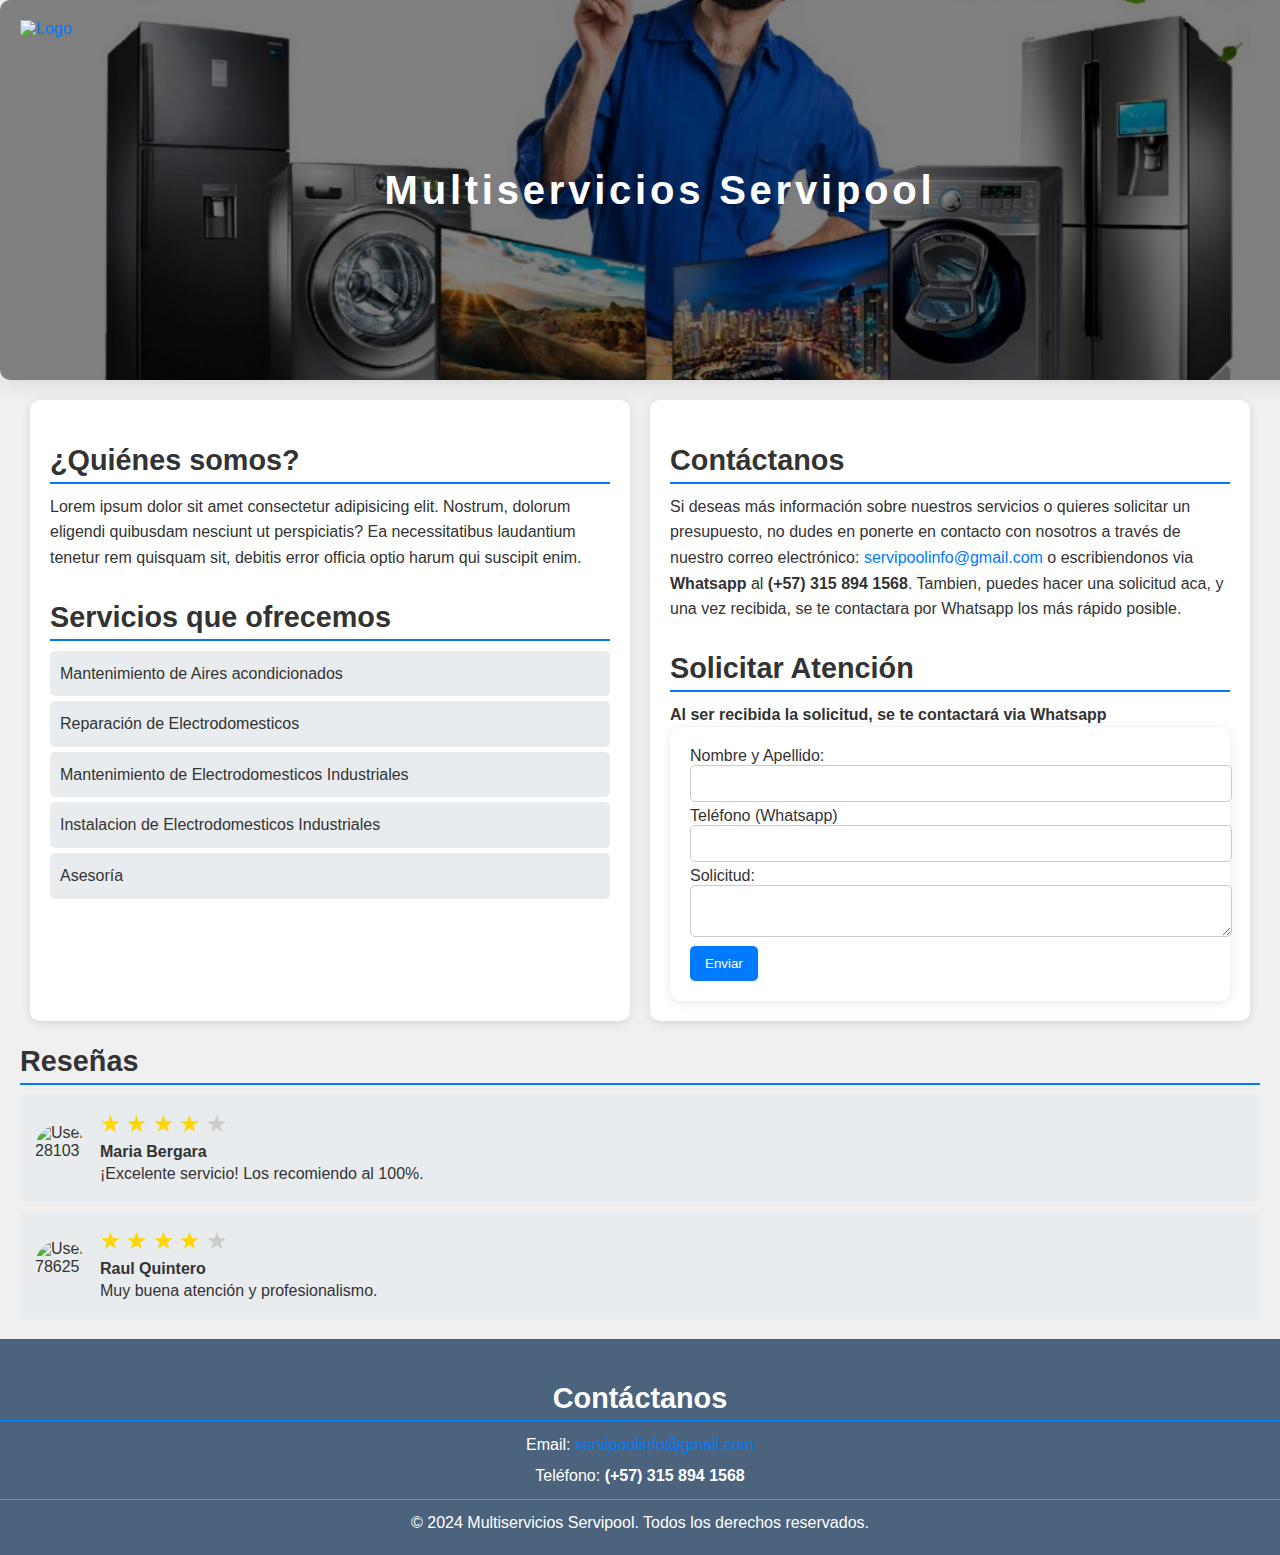
==== index.html @ 105e5930 "Update index.html" ====
<!DOCTYPE html>
<html lang="es">
<head>
    <meta charset="UTF-8">
    <meta name="viewport" content="width=device-width, initial-scale=1.0">
    <link rel="stylesheet" href="style.css">
    <link rel="icon" href="img/favicon.ico" type="image/x-icon">
    <title>Multiservicios Servipool</title>
</head>
<body>
    <div class="container">
        <a href="index.html">
            <img src="img/favicon.ico" alt="Logo" class="logo"> <!-- Logo envuelto en un enlace -->
        </a>
        <h1 id="h1">Multiservicios Servipool</h1>
    </div>

    <div class="content-container">
        <div class="left-column">
            <section class="info-section">
                <h2>¿Quiénes somos?</h2>
                <p>Lorem ipsum dolor sit amet consectetur adipisicing elit. Nostrum, dolorum eligendi quibusdam nesciunt ut perspiciatis? Ea necessitatibus laudantium tenetur rem quisquam sit, debitis error officia optio harum qui suscipit enim.</p>
            </section>

            <section class="services-section">
                <h2>Servicios que ofrecemos</h2>
                <ul>
                    <li>Mantenimiento de Aires acondicionados</li>
                    <li>Reparación de Electrodomesticos</li>
                    <li>Mantenimiento de Electrodomesticos Industriales</li>
                    <li>Instalacion de Electrodomesticos Industriales</li>
                    <li>Asesoría</li>
                </ul>
            </section>
        </div>
        
        <div class="right-column">
            <section class="contact-section">
                <h2>Contáctanos</h2>
                <p>Si deseas más información sobre nuestros servicios o quieres solicitar un presupuesto, no dudes en ponerte en contacto con nosotros a través de nuestro correo electrónico: <a href="mailto:servipoolinfo@gmail.com">servipoolinfo@gmail.com</a> o escribiendonos via <strong>Whatsapp</strong> al <strong>(+57) 315 894 1568</strong>. Tambien, puedes hacer una solicitud aca, y una vez recibida, se te contactara por Whatsapp los más rápido posible.</p>
            </section>
            <section class="contact-form-section">
                <h2>Solicitar Atención</h2>
                <p><strong>Al ser recibida la solicitud, se te contactará via Whatsapp</strong></p>
                <form
                action="https://formsubmit.co/servipoolinfo@gmail.com"
                method="POST"
              >
                <label>
                  Nombre y Apellido:
                  <input type="text" name="nombre" required>
                </label>
                <label>
                  Teléfono (Whatsapp)
                  <input type="text" name="numero" required></input>
                </label>
                <label>
                     Solicitud:
                    <textarea type="text" name="soliciud" required></textarea>
                  </label>
                <!-- your other form fields go here -->
                <button type="submit">Enviar</button>
                    <input type="hidden" name="_next" value="https://servipool.github.io/.com/">
                    <input type="hidden" name="_captcha" value="false">
              </form>
            </section>
        </div>

    </div>
    <div class="reviews-container">
        <h2>Reseñas</h2>
        <div class="review-item">
            <img src="img/user1.jpg" alt="User 28103" class="review-profile">
            <div class="review-text">
                <div class="review-rating">
                    <span class="star selected">★</span>
                    <span class="star selected">★</span>
                    <span class="star selected">★</span>
                    <span class="star selected">★</span>
                    <span class="star">★</span>
                </div>
                <strong>Maria Bergara</strong>
                <p>¡Excelente servicio! Los recomiendo al 100%.</p>
            </div>
        </div>
        <div class="review-item">
            <img src="img/user2.jpg" alt="User 78625" class="review-profile">
            <div class="review-text">
                <div class="review-rating">
                    <span class="star selected">★</span>
                    <span class="star selected">★</span>
                    <span class="star selected">★</span>
                    <span class="star selected">★</span>
                    <span class="star">★</span>
                </div>
                <strong>Raul Quintero</strong>
                <p>Muy buena atención y profesionalismo.</p>
            </div>
        </div>
        <!-- Agrega más reseñas aquí -->
    </div>
    <footer class="footer">
        <div class="footer-content">
            <h2 id="title_footer">Contáctanos</h2>
            <p>Email: <a href="mailto:servipoolinfo@gmail.com">servipoolinfo@gmail.com</a></p>
            <p>Teléfono: <strong>(+57) 315 894 1568</strong></p>
            <div class="social-links">
<!--            <a href="#" target="_blank">Facebook</a> 
                <a href="#" target="_blank">Twitter</a>
                <a href="#" target="_blank">Instagram</a> -->
            </div>
        </div>
        <div class="footer-bottom">
            <p>&copy; 2024 Multiservicios Servipool. Todos los derechos reservados.</p>
        </div>
    </footer>
    <script src="script.js"></script>
</body>
</html>
---- style.css ----
body {
    font-family: Verdana, Geneva, Tahoma, sans-serif;
    margin: 0; /* Elimina el margen por defecto del body */
    background-color: #f0f0f0; /* Color de fondo suave para el cuerpo */
    color: #333; /* Color de texto general */
}

.container {
    position: relative; /* Necesario para el pseudo-elemento */
    width: 100%; /* Hace que el contenedor ocupe el 100% del ancho de la pantalla */
    padding: 40px 20px; /* Aumenta el espaciado interno superior e inferior */
    display: flex; /* Usar flexbox para centrar el contenido */
    justify-content: center; /* Centra horizontalmente */
    align-items: center; /* Centra verticalmente */
    border-radius: 10px; /* Bordes redondeados (opcional) */
    overflow: hidden; /* Para evitar que el pseudo-elemento sobresalga */
    min-height: 300px; /* Altura mínima para el contenedor */
    box-shadow: 0 4px 20px rgba(0, 0, 0, 0.1); /* Sombra sutil para el contenedor */
}

.container::before {
    content: ''; /* Necesario para mostrar el pseudo-elemento */
    position: absolute; /* Posiciona el pseudo-elemento sobre el contenedor */
    top: 0;
    left: 0;
    right: 0;
    bottom: 0;
    background-image: url('img/wallpaper.png'); /* Ruta a tu imagen de fondo */
    background-size: cover; /* Ajusta la imagen para cubrir el contenedor */
    background-position: center; /* Centra la imagen */
    z-index: 1; /* Asegura que esté detrás del texto */
}

.container::after {
    content: ''; /* Necesario para mostrar el pseudo-elemento */
    position: absolute; /* Posiciona el pseudo-elemento sobre el contenedor */
    top: 0;
    left: 0;
    right: 0;
    bottom: 0;
    background-color: rgba(0, 0, 0, 0.5); /* Fondo negro semitransparente */
    z-index: 2; /* Asegura que esté encima de la imagen de fondo */
}

#h1 {
    color: #ffffff; /* Cambia el color del texto para que contraste con el fondo */
    letter-spacing: 0.1cm;
    text-align: center;
    position: relative; /* Asegura que el texto esté por encima de los pseudo-elementos */
    z-index: 3; /* Asegura que el texto esté encima de la superposición */
    font-size: 2.5rem; /* Tamaño de fuente por defecto */
}

/* Media Queries para hacer el diseño responsive */
@media (max-width: 768px) {
    #h1 {
        font-size: 2rem; /* Tamaño de fuente más pequeño para pantallas medianas */
    }
}

@media (max-width: 480px) {
    #h1 {
        font-size: 1.5rem; /* Tamaño de fuente aún más pequeño para pantallas pequeñas */
    }
}

/* ====================================== Contenido ============================= */

.content-container {
    display: flex; /* Usar flexbox para crear dos columnas */
    justify-content: space-between; /* Espacio entre las columnas */
    margin: 20px; /* Margen alrededor del contenedor */
}

.left-column, .right-column {
    flex: 1; /* Cada columna ocupa el mismo espacio */
    padding: 20px; /* Espaciado interno */
    background-color: #ffffff; /* Color de fondo blanco para las columnas */
    border-radius: 10px; /* Bordes redondeados */
    box-shadow: 0 2px 10px rgba(0, 0, 0, 0.1); /* Sombra sutil para las columnas */
    margin: 0 10px; /* Margen entre las columnas */
}

.info-section, .services-section, .contact-section {
    margin-bottom: 30px; /* Espaciado entre secciones */
}

h2 {
    color: #333; /* Color del encabezado de las secciones */
    font-size: 1.8rem; /* Tamaño de fuente para los encabezados */
    margin-bottom: 10px; /* Espaciado inferior para los encabezados */
    border-bottom: 2px solid #007BFF; /* Línea inferior para un toque moderno */
    padding-bottom: 5px; /* Espaciado inferior dentro del encabezado */
}

p, ul {
    line-height: 1.6; /* Mejora la legibilidad del texto */
    margin: 0; /* Elimina márgenes por defecto */
}

ul {
    list-style-type: none; /* Elimina los puntos de la lista */
    padding: 0; /* Elimina el padding por defecto */
}

ul li {
    background: #e9ecef; /* Color de fondo suave para los elementos de la lista */
    margin: 5px 0; /* Espaciado entre los elementos de la lista */
    padding: 10px; /* Espaciado interno para los elementos de la lista */
    border-radius: 5px; /* Bordes redondeados para los elementos de la lista */
    transition: background 0.3s; /* Transición suave para el hover */
}

ul li:hover {
    background: #007BFF; /* Color de fondo al pasar el mouse */
    color: #ffffff; /* Cambia el color del texto al pasar el mouse */
}

a {
    color: #007BFF; /* Color del enlace */
    text-decoration: none; /* Elimina el subrayado */
}

a:hover {
    text-decoration: underline; /* Subrayado al pasar el mouse */
}

/* ==================== FOOTER ============================== */

.footer {
    background-color: #4c637e; /* Color de fondo llamativo */
    color: #ffffff; /* Color de texto blanco */
    padding: 20px 0; /* Espaciado interno */
    text-align: center; /* Centra el texto */
    margin-top: 20px; /* Margen superior para separación */
}

#title_footer {
    color: #ffffff;
}

.footer-content {
    margin-bottom: 10px; /* Margen inferior para separación */
}

.footer-content h2 {
    margin-bottom: 10px; /* Espaciado inferior para el encabezado */
}

.footer-content p {
    margin: 5px 0; /* Espaciado entre párrafos */
}

.social-links {
    margin-top: 10px; /* Margen superior para separación */
}

.social-links a {
    color: #ffffff; /* Color de los enlaces */
    margin: 0 10px; /* Espaciado entre enlaces */
    text-decoration: none; /* Elimina el subrayado */
    transition: color 0.3s; /* Transición suave para el hover */
}

.social-links a:hover {
    color: #FFD700; /* Color dorado al pasar el mouse */
}

.footer-bottom {
    border-top: 1px solid rgba(255, 255, 255, 0.3); /* Línea superior para separación */
    padding-top: 10px; /* Espaciado superior */
}

/* ============== REseñas =============*/

.reviews-container {
    margin: 20px; /* Margen alrededor del contenedor de reseñas */
}

.review-item {
    display: flex; /* Para alinear foto y texto */
    align-items: center; /* Centra verticalmente */
    background: #e9ecef; /* Color de fondo suave para las reseñas */
    margin: 10px 0; /* Espaciado entre reseñas */
    padding: 15px; /* Espaciado interno */
    border-radius: 5px; /* Bordes redondeados */
}

.review-profile {
    border-radius: 50%; /* Hacer la imagen circular */
    width: 50px; /* Ancho de la imagen */
    height: 50px; /* Alto de la imagen */
    margin-right: 15px; /* Espacio entre la imagen y el texto */
}

.review-rating {
    margin-bottom: 5px; /* Margen inferior para separación */
}

.star {
    font-size: 1.5rem; /* Tamaño de las estrellas */
    color: #ccc; /* Color por defecto de las estrellas */
}

.star.selected {
    color: #FFD700; /* Color dorado para las estrellas seleccionadas */
}

/* ================= LOGO =================*/

.logo {
    max-width: 60px; /* Ajusta el tamaño máximo del logo */
    height: auto; /* Mantiene la proporción del logo */
    position: absolute; /* Permite posicionar el logo en la parte superior izquierda */
    top: 20px; /* Espaciado desde la parte superior */
    left: 20px; /* Espaciado desde la izquierda */
    z-index: 4; /* Asegura que el logo esté por encima de otros elementos */
}

/*===================== FORM ===================*/

.contact-form-section {
    margin-top: 30px; /* Espacio superior para separación */
}

.contact-form-section h2 {
    color: #333; /* Color del encabezado */
    font-size: 1.8rem; /* Tamaño de fuente */
    margin-bottom: 10px; /* Espaciado inferior */
}

form {
    background-color: #ffffff; /* Fondo blanco para el formulario */
    padding: 20px; /* Espaciado interno */
    border-radius: 10px; /* Bordes redondeados */
    box-shadow: 0 2px 10px rgba(0, 0, 0, 0.1); /* Sombra sutil */
}

form div {
    margin-bottom: 15px; /* Espaciado entre campos */
}

label {
    display: block; /* Hace que las etiquetas ocupen todo el ancho */
    margin-bottom: 5px; /* Espaciado inferior para las etiquetas */
}

input[type="text"],
input[type="tel"],
textarea {
    width: 100%; /* Hace que los campos ocupen todo el ancho */
    padding: 10px; /* Espaciado interno */
    border: 1px solid #ccc; /* Borde suave */
    border-radius: 5px; /* Bordes redondeados */
}

button {
    background-color: #007BFF; /* Color de fondo del botón */
    color: white; /* Color del texto del botón */
    padding: 10px 15px; /* Espaciado interno del botón */
    border: none; /* Sin borde */
    border-radius: 5px; /* Bordes redondeados */
    cursor: pointer; /* Cambia el cursor al pasar el mouse */
}

button:hover {
    background-color: #0056b3; /* Color más oscuro al pasar el mouse */
}
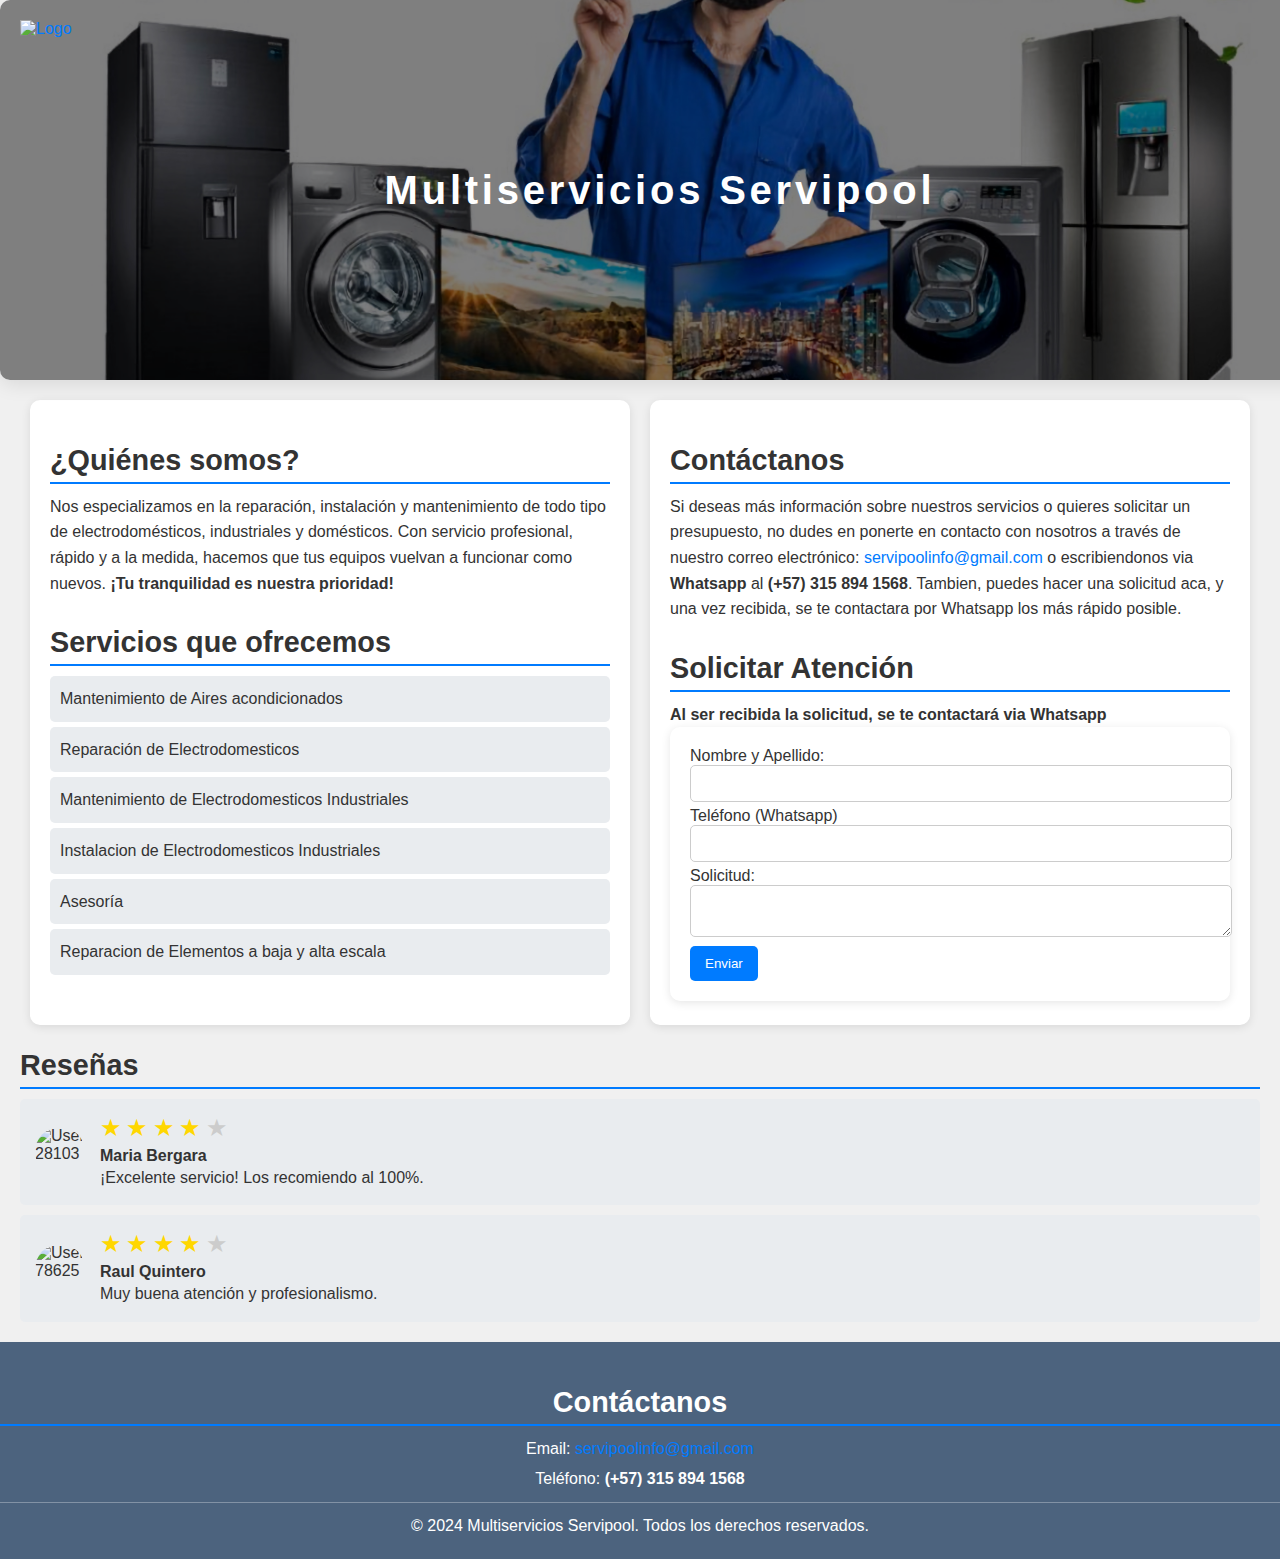
==== commit 984b48e1: "Update index.html" ====
--- a/index.html
+++ b/index.html
@@ -19,7 +19,7 @@
         <div class="left-column">
             <section class="info-section">
                 <h2>¿Quiénes somos?</h2>
-                <p>Lorem ipsum dolor sit amet consectetur adipisicing elit. Nostrum, dolorum eligendi quibusdam nesciunt ut perspiciatis? Ea necessitatibus laudantium tenetur rem quisquam sit, debitis error officia optio harum qui suscipit enim.</p>
+                <p>Nos especializamos en la reparación, instalación y mantenimiento de todo tipo de electrodomésticos, industriales y domésticos. Con servicio profesional, rápido y a la medida, hacemos que tus equipos vuelvan a funcionar como nuevos. <strong>¡Tu tranquilidad es nuestra prioridad!</strong></p>
             </section>
 
             <section class="services-section">
@@ -30,6 +30,7 @@
                     <li>Mantenimiento de Electrodomesticos Industriales</li>
                     <li>Instalacion de Electrodomesticos Industriales</li>
                     <li>Asesoría</li>
+                    <li>Reparacion de Elementos a baja y alta escala</li>
                 </ul>
             </section>
         </div>
@@ -60,8 +61,8 @@
                   </label>
                 <!-- your other form fields go here -->
                 <button type="submit">Enviar</button>
-                    <input type="hidden" name="_next" value="https://servipool.github.io/.com/">
-                    <input type="hidden" name="_captcha" value="false">
+                <input type="hidden" name="_next" value="https://servipool.github.io/.com/">
+                <input type="hidden" name="_captcha" value="false">
               </form>
             </section>
         </div>
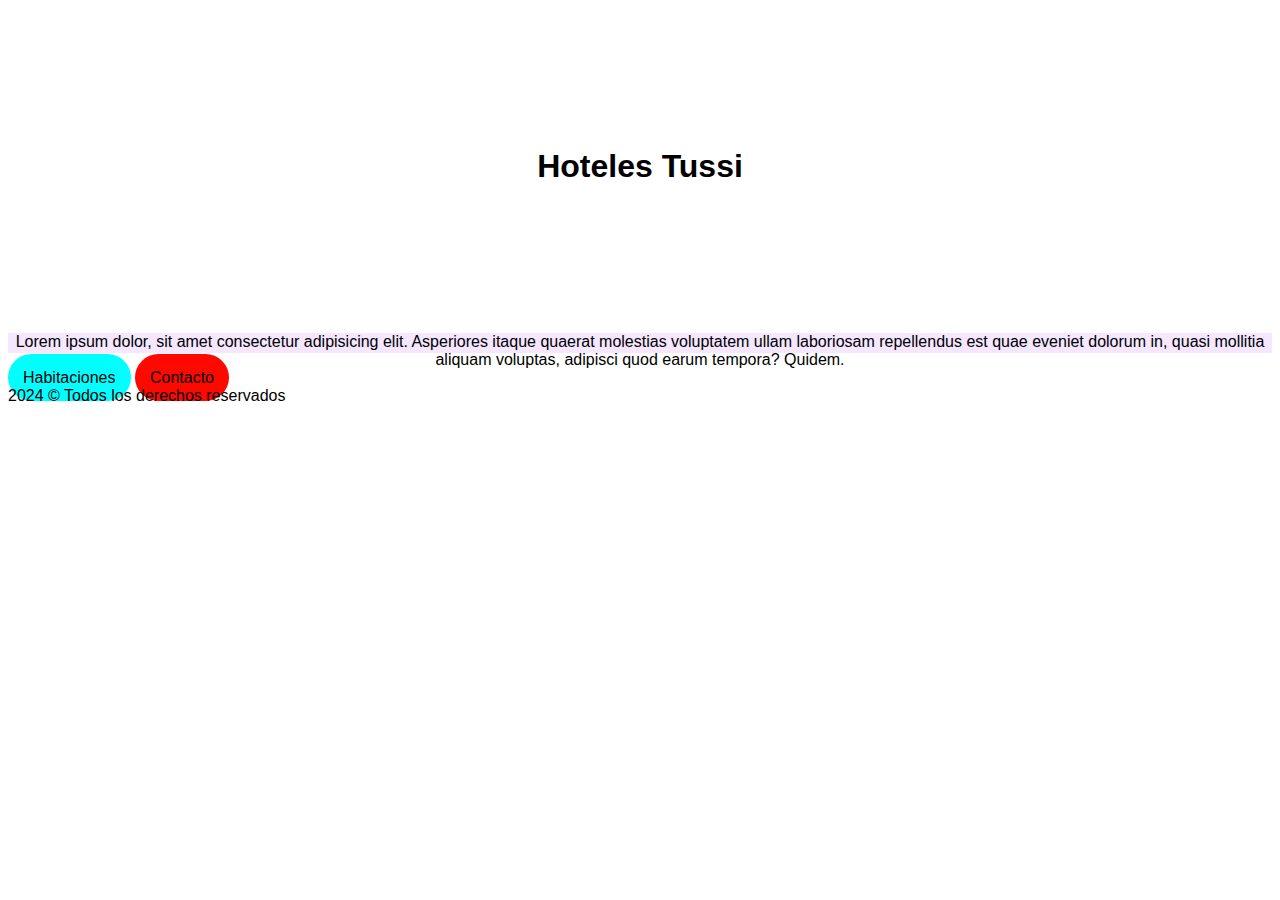
==== commit 0610cc23: "Add files via upload" ====
--- a/index.html
+++ b/index.html
@@ -3,118 +3,13 @@
 <head>
     <meta charset="UTF-8">
     <meta name="viewport" content="width=device-width, initial-scale=1.0">
-    <link rel="stylesheet" href="style.css">
-    <link rel="icon" href="img/favicon.ico" type="image/x-icon">
-    <title>Multiservicios Servipool</title>
+    <link rel="stylesheet" href="sytyles.css"">
+    <title>Hoteles Tussi</title>
 </head>
 <body>
-    <div class="container">
-        <a href="index.html">
-            <img src="img/favicon.ico" alt="Logo" class="logo"> <!-- Logo envuelto en un enlace -->
-        </a>
-        <h1 id="h1">Multiservicios Servipool</h1>
-    </div>
-
-    <div class="content-container">
-        <div class="left-column">
-            <section class="info-section">
-                <h2>¿Quiénes somos?</h2>
-                <p>Nos especializamos en la reparación, instalación y mantenimiento de todo tipo de electrodomésticos, industriales y domésticos. Con servicio profesional, rápido y a la medida, hacemos que tus equipos vuelvan a funcionar como nuevos. <strong>¡Tu tranquilidad es nuestra prioridad!</strong></p>
-            </section>
-
-            <section class="services-section">
-                <h2>Servicios que ofrecemos</h2>
-                <ul>
-                    <li>Mantenimiento de Aires acondicionados</li>
-                    <li>Reparación de Electrodomesticos</li>
-                    <li>Mantenimiento de Electrodomesticos Industriales</li>
-                    <li>Instalacion de Electrodomesticos Industriales</li>
-                    <li>Asesoría</li>
-                    <li>Reparacion de Elementos a baja y alta escala</li>
-                </ul>
-            </section>
-        </div>
-        
-        <div class="right-column">
-            <section class="contact-section">
-                <h2>Contáctanos</h2>
-                <p>Si deseas más información sobre nuestros servicios o quieres solicitar un presupuesto, no dudes en ponerte en contacto con nosotros a través de nuestro correo electrónico: <a href="mailto:servipoolinfo@gmail.com">servipoolinfo@gmail.com</a> o escribiendonos via <strong>Whatsapp</strong> al <strong>(+57) 315 894 1568</strong>. Tambien, puedes hacer una solicitud aca, y una vez recibida, se te contactara por Whatsapp los más rápido posible.</p>
-            </section>
-            <section class="contact-form-section">
-                <h2>Solicitar Atención</h2>
-                <p><strong>Al ser recibida la solicitud, se te contactará via Whatsapp</strong></p>
-                <form
-                action="https://formsubmit.co/servipoolinfo@gmail.com"
-                method="POST"
-              >
-                <label>
-                  Nombre y Apellido:
-                  <input type="text" name="nombre" required>
-                </label>
-                <label>
-                  Teléfono (Whatsapp)
-                  <input type="text" name="numero" required></input>
-                </label>
-                <label>
-                     Solicitud:
-                    <textarea type="text" name="soliciud" required></textarea>
-                  </label>
-                <!-- your other form fields go here -->
-                <button type="submit">Enviar</button>
-                <input type="hidden" name="_next" value="https://servipool.github.io/.com/">
-                <input type="hidden" name="_captcha" value="false">
-              </form>
-            </section>
-        </div>
-
-    </div>
-    <div class="reviews-container">
-        <h2>Reseñas</h2>
-        <div class="review-item">
-            <img src="img/user1.jpg" alt="User 28103" class="review-profile">
-            <div class="review-text">
-                <div class="review-rating">
-                    <span class="star selected">★</span>
-                    <span class="star selected">★</span>
-                    <span class="star selected">★</span>
-                    <span class="star selected">★</span>
-                    <span class="star">★</span>
-                </div>
-                <strong>Maria Bergara</strong>
-                <p>¡Excelente servicio! Los recomiendo al 100%.</p>
-            </div>
-        </div>
-        <div class="review-item">
-            <img src="img/user2.jpg" alt="User 78625" class="review-profile">
-            <div class="review-text">
-                <div class="review-rating">
-                    <span class="star selected">★</span>
-                    <span class="star selected">★</span>
-                    <span class="star selected">★</span>
-                    <span class="star selected">★</span>
-                    <span class="star">★</span>
-                </div>
-                <strong>Raul Quintero</strong>
-                <p>Muy buena atención y profesionalismo.</p>
-            </div>
-        </div>
-        <!-- Agrega más reseñas aquí -->
-    </div>
-    <footer class="footer">
-        <div class="footer-content">
-            <h2 id="title_footer">Contáctanos</h2>
-            <p>Email: <a href="mailto:servipoolinfo@gmail.com">servipoolinfo@gmail.com</a></p>
-            <p>Teléfono: <strong>(+57) 315 894 1568</strong></p>
-            <div class="social-links">
-<!--            <a href="#" target="_blank">Facebook</a> 
-                <a href="#" target="_blank">Twitter</a>
-                <a href="#" target="_blank">Instagram</a> -->
-            </div>
-        </div>
-        <div class="footer-bottom">
-            <p>&copy; 2024 Multiservicios Servipool. Todos los derechos reservados.</p>
-        </div>
-    </footer>
-    <script src="script.js"></script>
+    <h1>Hoteles Tussi</h1>
+    <p class="text">Lorem ipsum dolor, sit amet consectetur adipisicing elit. Asperiores itaque quaerat molestias voluptatem ullam laboriosam repellendus est quae eveniet dolorum in, quasi mollitia aliquam voluptas, adipisci quod earum tempora? Quidem.</p>
+    <a id="hab" href="hab.html">Habitaciones</a> <a id="contact" href="contact.html">Contacto</a>
+    <footer>2024 &copy; Todos los derechos reservados</footer>
 </body>
-</html>
+</html>--- a/sytyles.css
+++ b/sytyles.css
@@ -0,0 +1,61 @@
+body {
+    font-family: 'Gill Sans', 'Gill Sans MT', Calibri, 'Trebuchet MS', sans-serif;
+}
+
+h1 {
+    text-align: center;
+    background-image: url(img/banner.png);
+    padding: 10%;
+}
+
+.text {
+    text-align: center;
+    height: 20px;
+    background-color: #f4e7ff;
+}
+
+#hab {
+    border-radius: 50px;
+    padding: 15px;
+    background-color: aqua;
+    text-decoration: none;
+    color: black;
+}
+
+#hab:hover {
+    background-color: rgb(0, 177, 177);
+    cursor: pointer;
+}
+
+#contact {
+    border-radius: 50px;
+    padding: 15px;
+    background-color: rgb(255, 8, 0);
+    text-decoration: none;
+    color: black;
+}
+
+#contact:hover {
+    background-color: rgb(201, 0, 0);
+    cursor: pointer;
+}
+
+#wsp {
+    border-radius: 50px;
+    padding: 15px;
+    background-color: rgb(0, 163, 27);
+    text-decoration: none;
+    color: black;
+}
+
+#wsp:hover {
+    background-color: rgb(0, 102, 17);
+    cursor: pointer;
+}
+
+#icon-wsp {
+    width: 100px;
+    height: auto;
+    vertical-align: middle;
+    margin: -4.5px;
+}